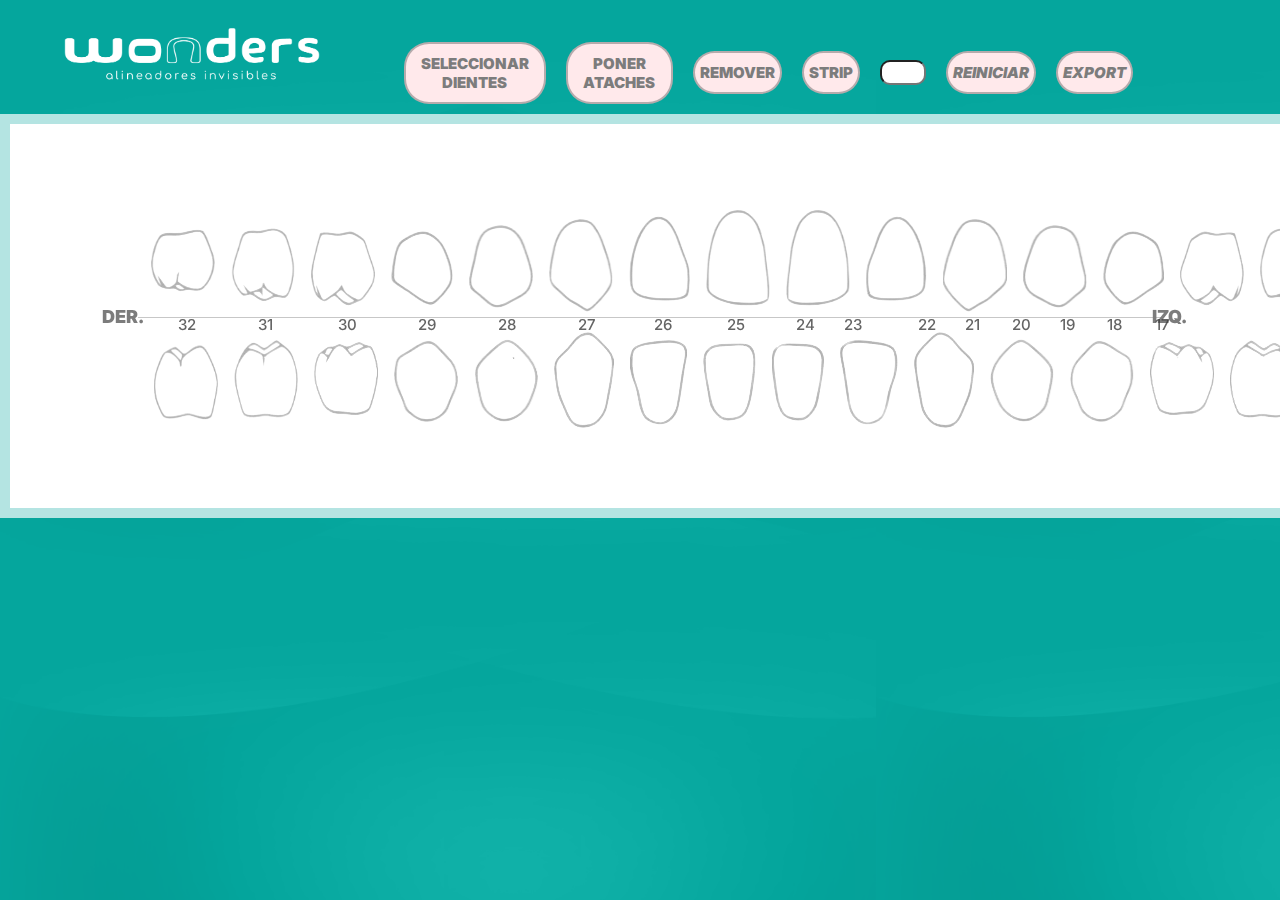
==== index.html @ 1d67b249 "cambio de nombre a index" ====
<!DOCTYPE html>
<html lang="en">

<head>
  <meta charset="UTF-8">
  <meta name="viewport" content="width=device-width, initial-scale=1.0">
  <title>Wonders Renderer</title>
  <link rel="stylesheet" href="https://fonts.googleapis.com/css?family=Roboto">
  <link rel="stylesheet" href="styles.css">

</head>

<body>
  <div style="display: flex;">
    <img id='logo' src="/DIENTES CORTADOS/WONDERSBLANCO.png">
    <div style="display: flex; flex-direction: column; height: 20%;">


      <div class="buttonsContainer">


        <button class="button" id="seleccionar">Seleccionar Dientes</button>
        <button class="button" id="atache">PONER ATACHES</button>
        <button class="button" id="remover">REMOVER</button>
        <button class="button" id="strip">STRIP</button>
        <input id="valorStrip"> </input>
        <button class="button" style="font-style: italic;"  id="reset">REINICIAR</button>
        <button class="button" style="font-style: italic;" id="export">EXPORT</button>
      </div>



    </div>
  </div>

<div style="display: flex;flex-direction: column;">
  <div style="display: flex;" id="canvasContainer">
    <div class="direccional1" id="derecha">DER.</div>

    <div class="DientesContainer"  id="dientesContainer">
 
      
      <div class="row1">
       
        <img src="/DIENTES CORTADOS/diente1-removebg-preview.png" class="diente" label="1" crossorigin>
        <img src="/DIENTES CORTADOS/diente2-removebg-preview.png" class="diente" label="2" crossorigin>
        <img src="/DIENTES CORTADOS/diente3-removebg-preview.png" class="diente" label="3" crossorigin="anonymous">
        <img src="/DIENTES CORTADOS/diente4-removebg-preview.png" class="diente" label="4" crossorigin="anonymous">
        <img src="/DIENTES CORTADOS/diente5-removebg-preview.png" class="diente" label="5" crossorigin="anonymous">
        <img src="/DIENTES CORTADOS/diente6-removebg-preview.png" class="diente" label="6" crossorigin="anonymous">
        <img src="/DIENTES CORTADOS/diente7-removebg-preview.png" class="diente" label="7">
        <img src="/DIENTES CORTADOS/diente8-removebg-preview.png" class="diente" label="8">
        <img src="/DIENTES CORTADOS/diente9-removebg-preview.png" class="diente" label="9">
        <img src="/DIENTES CORTADOS/diente10-removebg-preview.png" class="diente" label="10">
        <img src="/DIENTES CORTADOS/diente11-removebg-preview.png" class="diente" label="11">
        <img src="/DIENTES CORTADOS/diente12-removebg-preview.png" class="diente" label="12">
        <img src="/DIENTES CORTADOS/diente13-removebg-preview.png" class="diente" label="13">
        <img src="/DIENTES CORTADOS/diente14-removebg-preview.png" class="diente" label="14">
        <img src="/DIENTES CORTADOS/diente15-removebg-preview.png" class="diente" label="15">
        <img src="/DIENTES CORTADOS/diente16-removebg-preview.png" class="diente" label="16">
     


      </div>
      <div class="row2">
        <img src="/DIENTES CORTADOS/diente17-removebg-preview.png" class=" diente " label="17">
        <img src="/DIENTES CORTADOS/diente18-removebg-preview.png" class="diente " label="18">
        <img src="/DIENTES CORTADOS/diente19-removebg-preview.png" class="diente " label="19">
        <img src="/DIENTES CORTADOS/diente20-removebg-preview.png" class="diente " label="20">
        <img src="/DIENTES CORTADOS/diente21-removebg-preview.png" class="diente " label="21">
        <img src="/DIENTES CORTADOS/diente22-removebg-preview.png" class="diente " label="22">
        <img src="/DIENTES CORTADOS/diente23-removebg-preview.png" class="diente " label="23">
        <img src="/DIENTES CORTADOS/diente24-removebg-preview.png" class="diente " label="24">
        <img src="/DIENTES CORTADOS/diente25-removebg-preview.png" class="diente " label="25">
        <img src="/DIENTES CORTADOS/diente26-removebg-preview.png" class="diente " label="26">
        <img src="/DIENTES CORTADOS/diente27-removebg-preview.png" class="diente " label="27">
        <img src="/DIENTES CORTADOS/diente28-removebg-preview.png" class="diente " label="28">
        <img src="/DIENTES CORTADOS/diente29-removebg-preview.png" class="diente " label="29">
        <img src="/DIENTES CORTADOS/diente30-removebg-preview.png" class="diente " label="30">
        <img src="/DIENTES CORTADOS/diente31-removebg-preview.png" class="diente " label="31">
        <img src="/DIENTES CORTADOS/diente32-removebg-preview.png" class="diente " label="32">


      </div>



    </div>
    <div class="direccional2" id="izquierda">IZQ.</div>

  </div>
  <div class="Alerta" id="Alerta"> DIENTES SELECCIONADOS CON EXITO</div>
  <!-- Agrega este elemento canvas al final del cuerpo del HTML -->
</div>

</body>
<script src="script.js"></script>
<script src="https://html2canvas.hertzen.com/dist/html2canvas.js"></script>

</html>
---- styles.css ----
@import url('https://fonts.googleapis.com/css?family=Inter&display=swap');

body {
    margin: auto;
    overflow: hidden;
    width: 100%;
    background-image: url(/DIENTES\ CORTADOS/fondobannerlogin.png);
    background-size: contain;
    font-family: 'Inter', sans-serif;
}

#logo {

    width: 20%;
    height: 20%;
    padding-right: 5%;
    margin-left: 5%;
    margin: auto;
    margin-right: 0;
    margin-left: 5%;
}

.DientesContainer {
    display: flex;
    flex-direction: column;
    width: 80%;
    height: 30vw;
    margin: auto;
    margin-top: 0%;
    min-width: fit-content;
    border: 10px solid #05a69e4d;
    justify-content: center;
    align-items: center;
    background-color: #ffffff;
}

/*Estilos de los mensajes de alerta*/
.Alerta {

    display: flex;
    opacity: 0;


    background-color: #05a69e00;
    color: #05a69e;

    text-align: center;
    font-size: 25px;
    transition: all 1s ease-in-out;
    width: fit-content;
    margin-top: 1%;
    margin-left: auto;
    margin-right: auto;
    justify-content: center;
}

.Alerta.activated {

    opacity: 1;

    padding: 1% 1% 1%;
    border-radius: 15px;
    font-family: 'Inter', sans-serif;
    font-size: 25px;
    font-weight: bolder;
    transition: all 1s ease-in-out;
    background-color: rgb(255, 233, 235);

    color: #7c7c7c;
}






.row1 {
    display: flex;
    width: 80%;
    justify-content: space-evenly;
    border-bottom: solid 1px #7a7a7a6b;
}

.row2 {
    display: flex;
    width: 80%;
    justify-content: space-evenly;
    margin-left: 0.5%;
}

.diente {
    display: flex;
    margin-left: 10px;


    border: 1px solid #ffffff;
    border-radius: 25%;
    transition: all 0.3s ease-in-out;
}




.row1 img {
    margin-left: 10px;
    width: 5vw;
    height: auto;
    cursor: pointer;

    padding: 0px 2px 0px;

}

.row2 img {
    padding: 0px 2px 0px;
    cursor: pointer;
    margin-left: 10px;
    width: 5vw;
    height: auto;

}

.selected {

    border: 1px solid #070707;
    border-radius: 10%;
    transition: all 0.3s ease-in-out;
    
}


.point {
    width: 10px;
    height: 10px;
    background-color: #2099931f;
    border-radius: 50%;
    position: absolute;
}

.buttonsContainer {
    display: flex;

    width: 90%;
    justify-content: center;
    /* Centra verticalmente los elementos en el eje principal */
    margin-top: 5%;

    align-items: center;
    /* Centra horizontalmente los elementos en el eje transversal */
    height: fit-content;
}

.buttonsContainer img,
.buttonsContainer input,
.buttonsContainer button {
    margin-bottom: 10px;
    /* Ajusta según tus necesidades */
    margin-left: 20px;
}

.button {
    padding: 10px 5px 10px;
    background-color: rgb(255, 233, 235);

    color: #7c7c7c;
    text-transform: uppercase;
    font-family: 'Inter', sans-serif;
    font-size: 15px;

    border-radius: 25px;
    cursor: pointer;
    transition: all 0.5s ease-in-out;
    height: fit-content;
    border-left: 2px solid #7a7a7a8e;  
    border-top: 2px solid #7a7a7a8e;    
    border-bottom: 2px solid #7a7a7a8e;  
    border-right: 2px solid #7a7a7a8e;  
    font-weight: 900;
    z-index: 1000000000000;
}

.button:hover {
    border-left: 2px solid #7a7a7a8e;  
    border-top: 2px solid #7a7a7a8e;  
    border-bottom: 2px solid #7a7a7a71;
    border-right: 2px solid #7a7a7a6b;
    background-color: rgb(5, 166, 158);
    color: #f2f2f2f2;
    transition: all 0.5s ease-in-out;
}

input {
    font-family: 'Inter', sans-serif;
    height: 1.5vw;
    outline: none;
    font-size: 20px;
    width: 3vw;
    text-align: center;
    border-radius: 10px;
}

input:focus {
    border: 2px solid  rgb(255, 181, 187);
    border-radius: 10px;

}


.direccional1{
    position: fixed;
    margin-top: 15%;
margin-left: 8%;
font-family: 'Inter', sans-serif;
font-size: large;
color: #7c7c7c;
font-weight: 900;


transition: all 1s ease-in-out;
}
.direccional2{
    position: fixed;
margin-top: 15%;
margin-left: 90%;
font-family: 'Inter', sans-serif;
font-size: large;
color: #7c7c7c;
font-weight: 900;

transition: all 1s ease-in-out;
}

.numeros{

    font-family: 'Inter', sans-serif;
    font-size: 25px;
    color: #ff0000;

}

.numeracion{
    font-family: 'Inter', sans-serif;
    font-size: 15px;
    color: #3d3d3dcc;
    font-weight: 500;
    

}
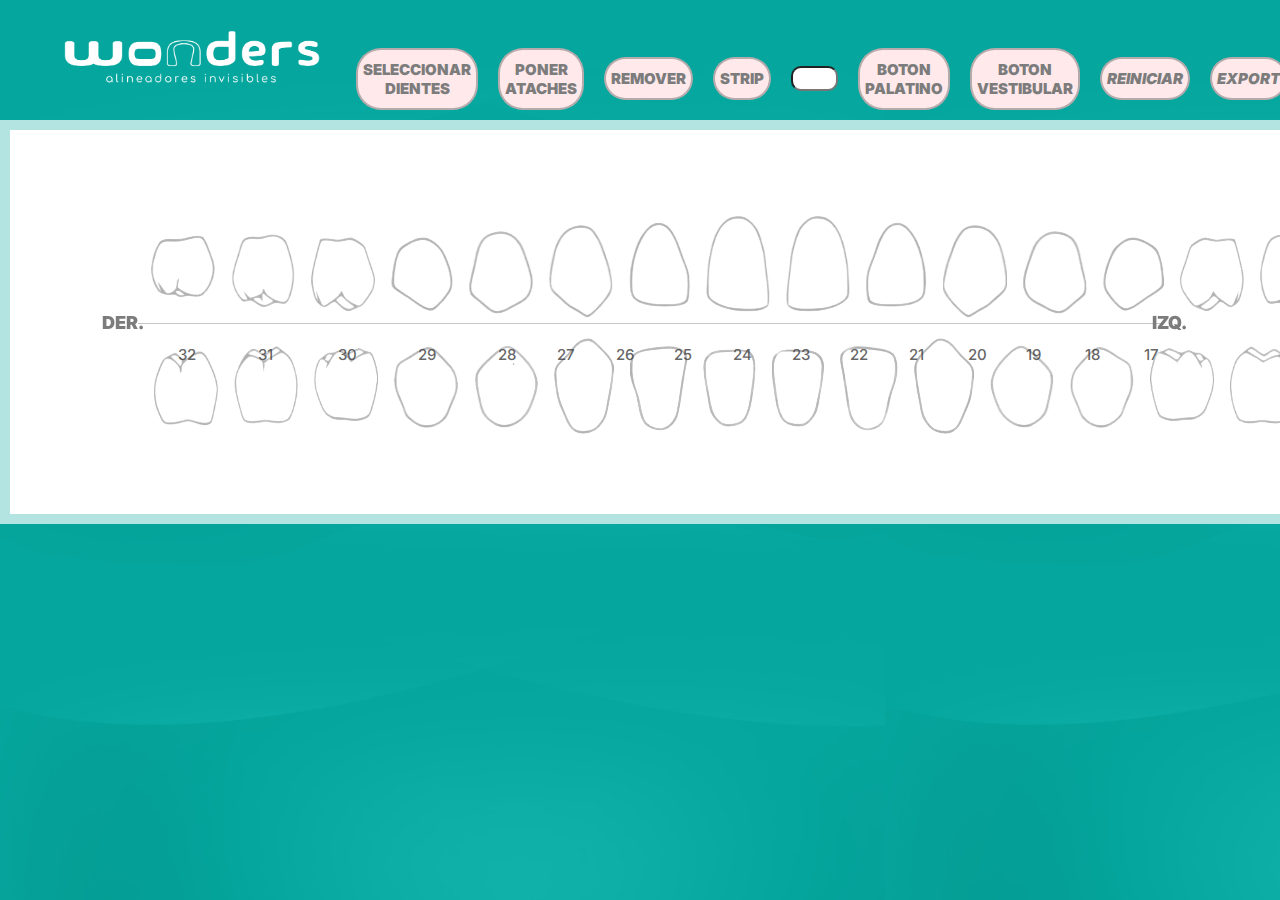
==== commit 1cdb2fb2: "añadir botones" ====
--- a/index.html
+++ b/index.html
@@ -24,6 +24,8 @@
         <button class="button" id="remover">REMOVER</button>
         <button class="button" id="strip">STRIP</button>
         <input id="valorStrip"> </input>
+        <button class="button" id=palatino">BOTON<br>PALATINO</button>
+        <button class="button" id="vestibular">BOTON<br>VESTIBULAR</button>
         <button class="button" style="font-style: italic;"  id="reset">REINICIAR</button>
         <button class="button" style="font-style: italic;" id="export">EXPORT</button>
       </div>
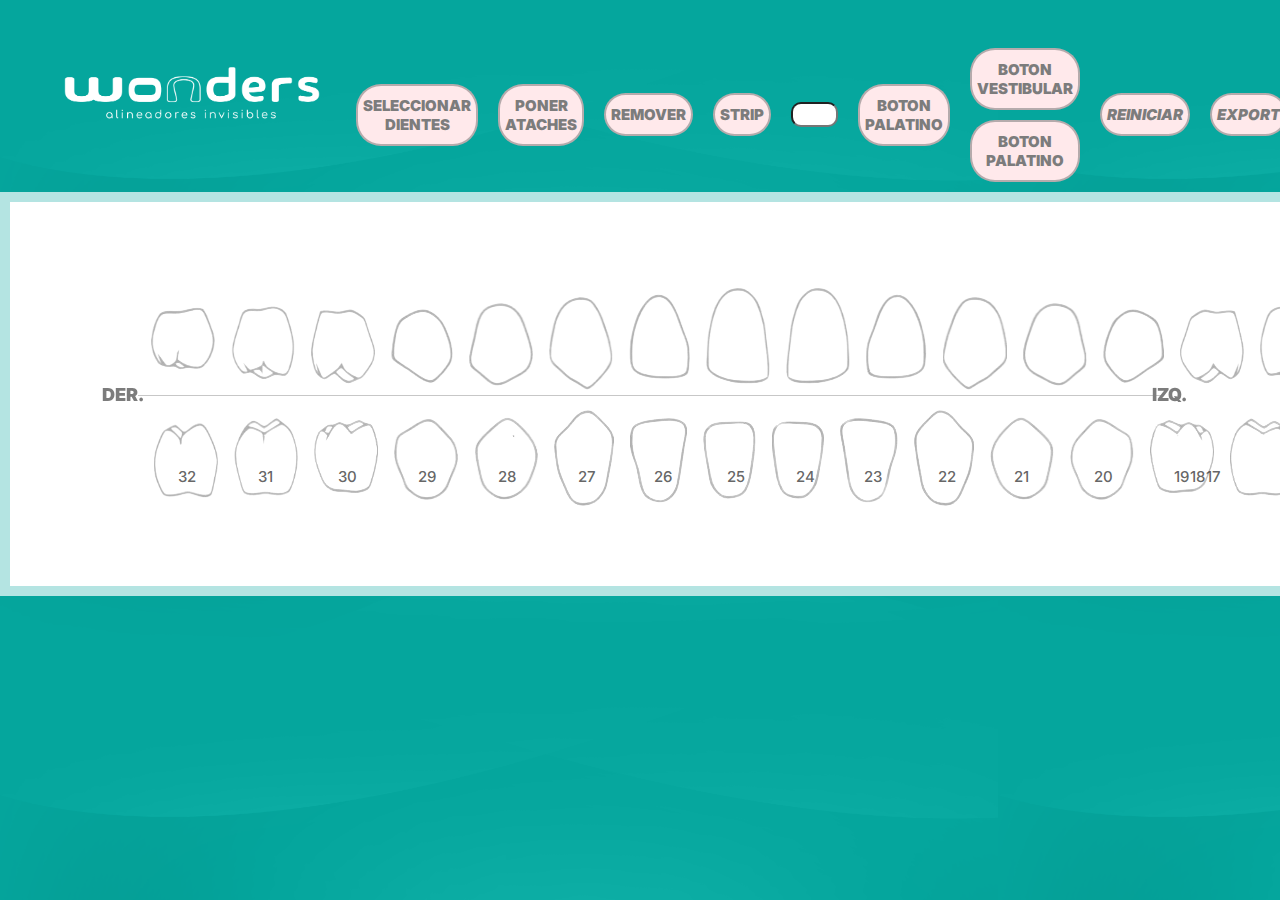
==== commit 262e3cd3: "PALATINO" ====
--- a/index.html
+++ b/index.html
@@ -25,7 +25,12 @@
         <button class="button" id="strip">STRIP</button>
         <input id="valorStrip"> </input>
         <button class="button" id=palatino">BOTON<br>PALATINO</button>
-        <button class="button" id="vestibular">BOTON<br>VESTIBULAR</button>
+        <div style="display: flex;flex-direction: column;">
+          <button class="button" id="vestibular">BOTON<br>VESTIBULAR</button>
+          <button class="button" id="palatino">BOTON<br>PALATINO</button> 
+        </div>
+    
+        
         <button class="button" style="font-style: italic;"  id="reset">REINICIAR</button>
         <button class="button" style="font-style: italic;" id="export">EXPORT</button>
       </div>
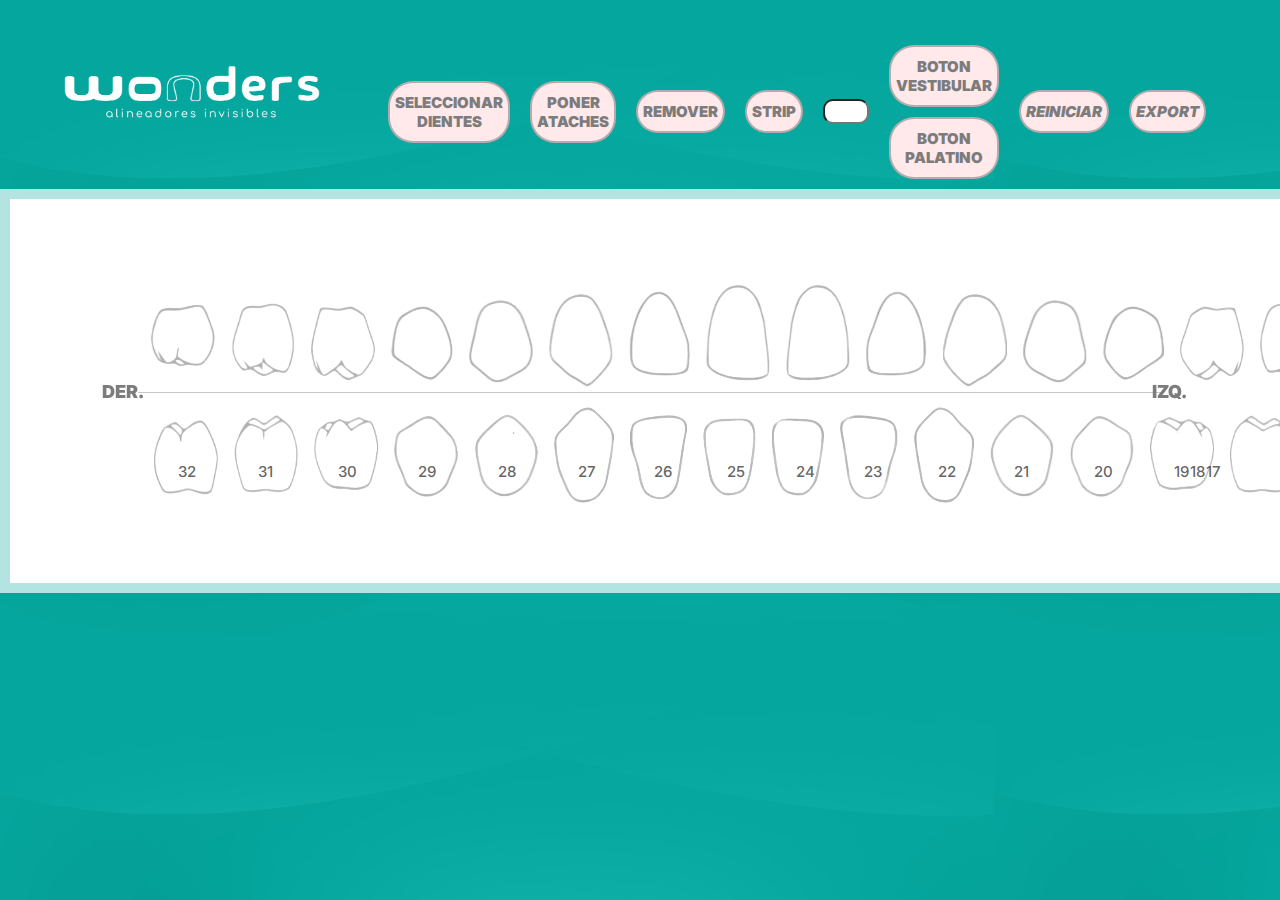
==== commit 9c0dd879: "Corrigiendo palatino" ====
--- a/index.html
+++ b/index.html
@@ -24,7 +24,7 @@
         <button class="button" id="remover">REMOVER</button>
         <button class="button" id="strip">STRIP</button>
         <input id="valorStrip"> </input>
-        <button class="button" id=palatino">BOTON<br>PALATINO</button>
+ 
         <div style="display: flex;flex-direction: column;">
           <button class="button" id="vestibular">BOTON<br>VESTIBULAR</button>
           <button class="button" id="palatino">BOTON<br>PALATINO</button> 
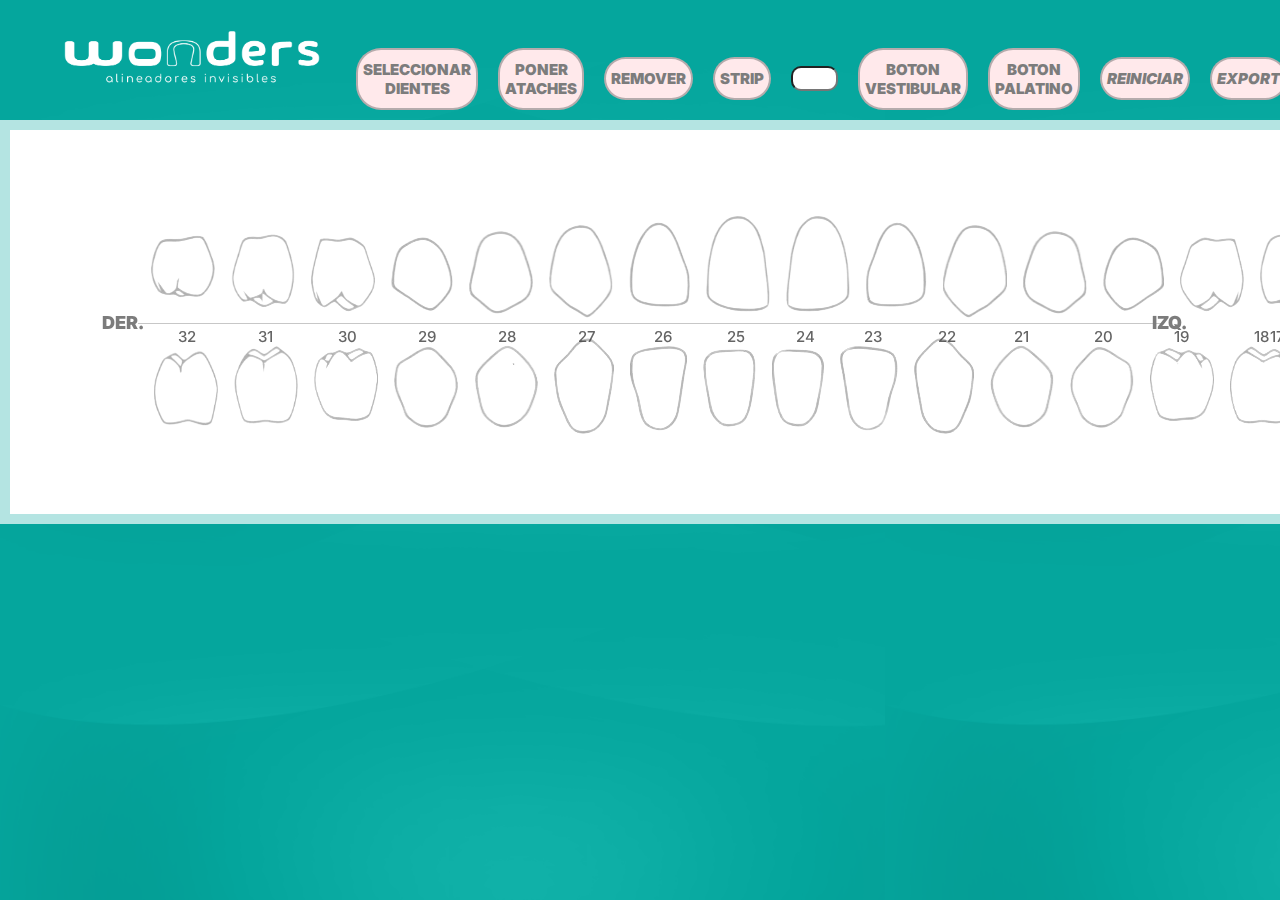
==== commit 192a355a: "Corrigiendo" ====
--- a/index.html
+++ b/index.html
@@ -25,10 +25,10 @@
         <button class="button" id="strip">STRIP</button>
         <input id="valorStrip"> </input>
  
-        <div style="display: flex;flex-direction: column;">
+
           <button class="button" id="vestibular">BOTON<br>VESTIBULAR</button>
           <button class="button" id="palatino">BOTON<br>PALATINO</button> 
-        </div>
+
     
         
         <button class="button" style="font-style: italic;"  id="reset">REINICIAR</button>
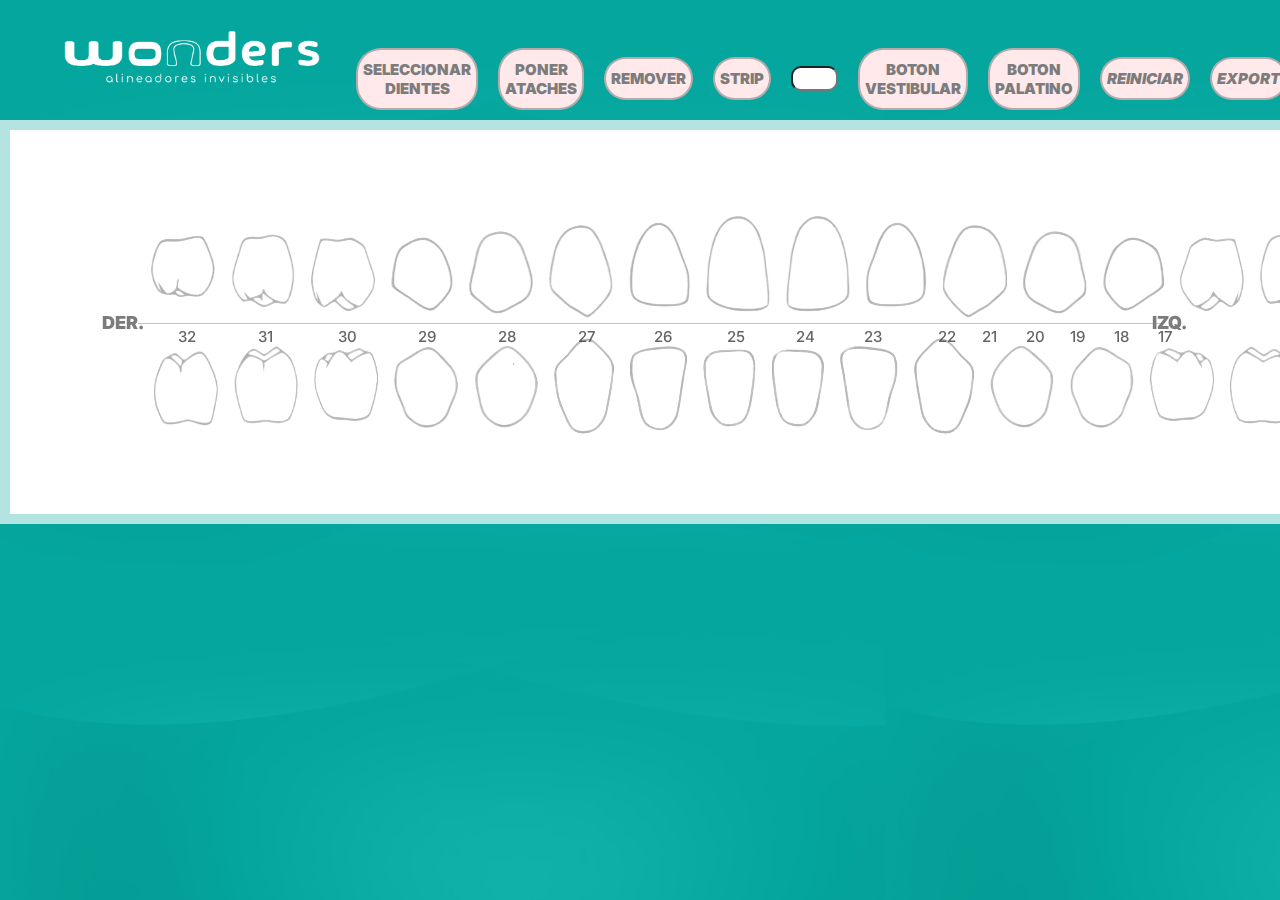
==== commit 1a1db36f: "Añadiendo imagenes" ====
--- a/index.html
+++ b/index.html
@@ -23,7 +23,7 @@
         <button class="button" id="atache">PONER ATACHES</button>
         <button class="button" id="remover">REMOVER</button>
         <button class="button" id="strip">STRIP</button>
-        <input id="valorStrip"> </input>
+          <input id="valorStrip"> </input>
  
 
           <button class="button" id="vestibular">BOTON<br>VESTIBULAR</button>
